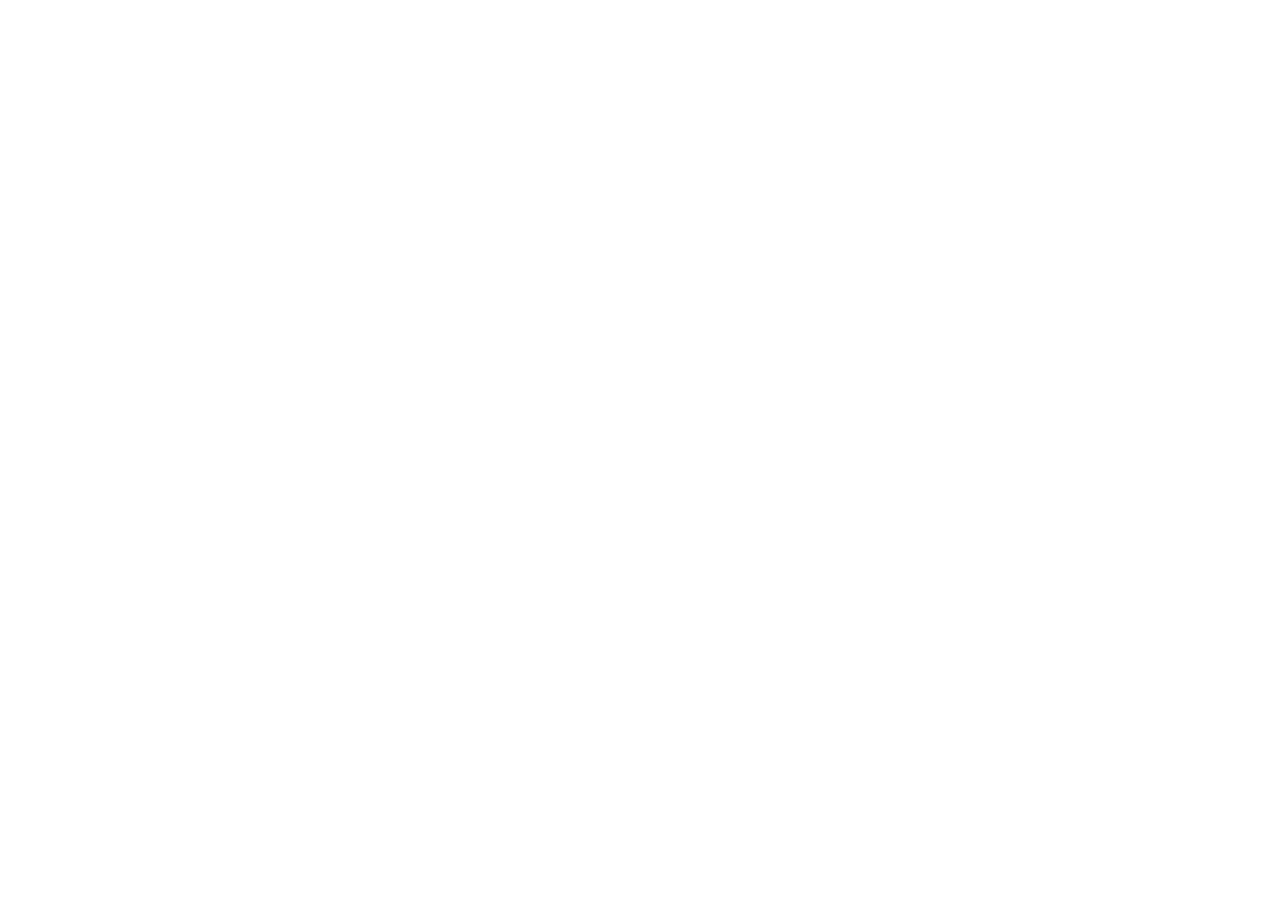
==== index.html @ 3c38d2a6 "jueves 15 de octubre 19:05" ====
<!DOCTYPE html>
<html lang="en">
<head>
    <meta charset="UTF-8">
    <meta name="viewport" content="width=device-width, initial-scale=1.0">
    <title>Interactividad</title>
    <link rel="stylesheet" href="style.css">
</head>
<body>
   
    <script src="./js/script.js"></script>
</body>
</html>
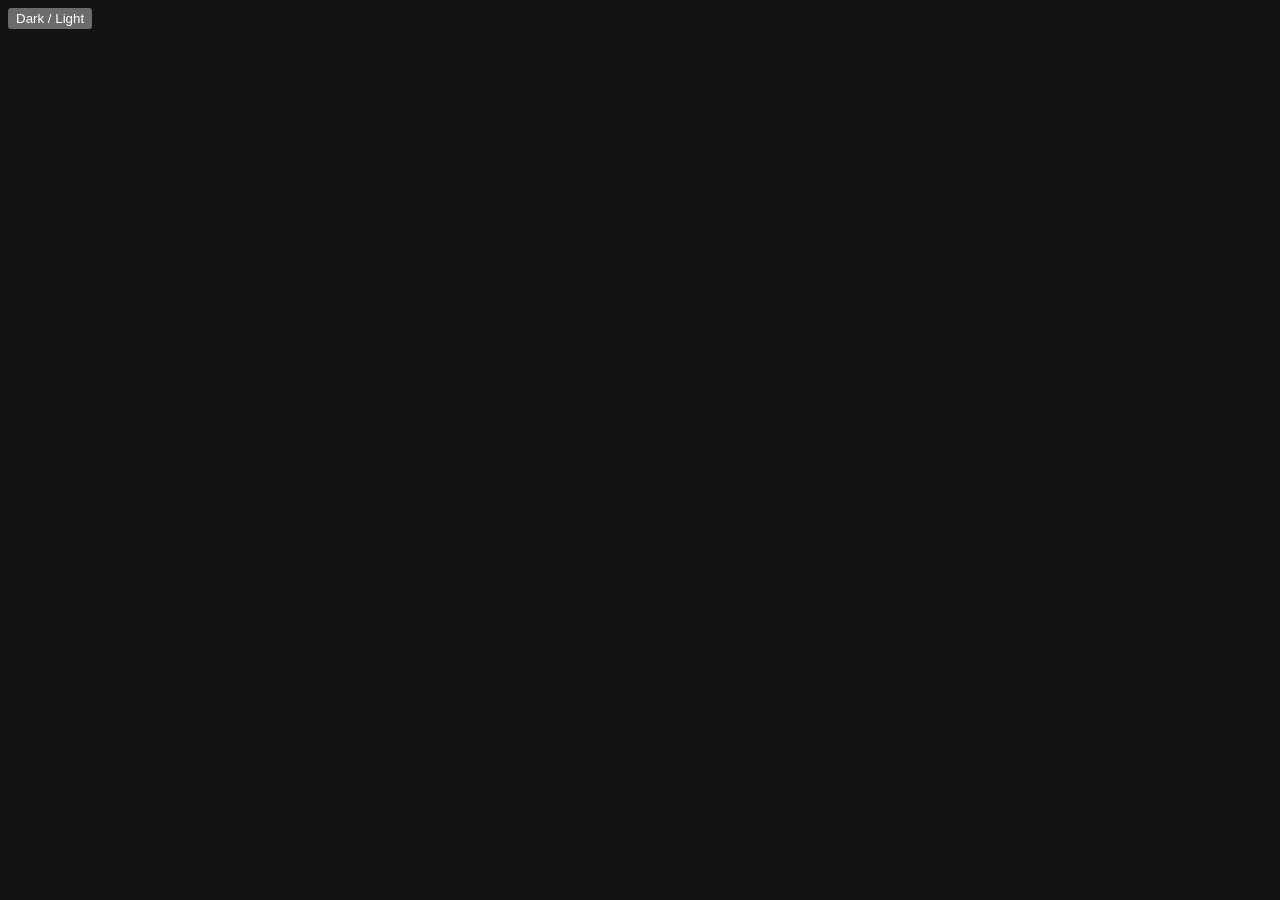
==== commit 7abce95a: "jueves 15 ct 20:15" ====
--- a/index.html
+++ b/index.html
@@ -4,10 +4,10 @@
     <meta charset="UTF-8">
     <meta name="viewport" content="width=device-width, initial-scale=1.0">
     <title>Interactividad</title>
-    <link rel="stylesheet" href="style.css">
+    <link rel="stylesheet" href="./css/style.css">
 </head>
 <body>
-   
+    <button id="toggle-theme-btn"> Dark / Light</button>
     <script src="./js/script.js"></script>
 </body>
 </html>
--- a/css/style.css
+++ b/css/style.css
@@ -0,0 +1,3 @@
+:root {
+    color-scheme: dark;
+  }
